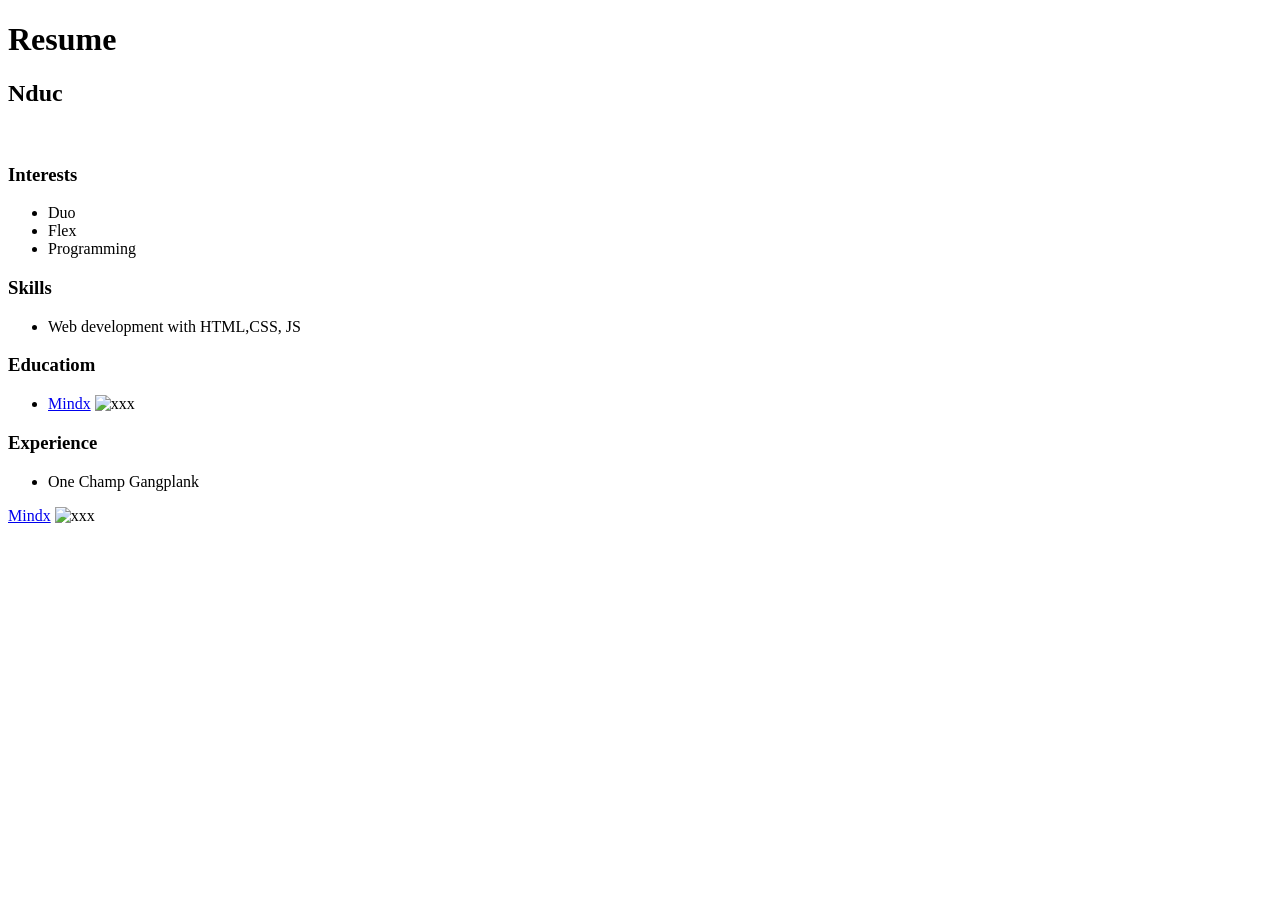
==== buoi2/buoi2.html @ 75802180 "buoi1" ====
<!DOCTYPE html>
<html lang="en">

<head>
    <meta charset="UTF-8">
    <meta http-equiv="X-UA-Compatible" content="IE=edge">
    <meta name="viewport" content="width=device-width, initial-scale=1.0">
    <title>Buổi 2 mindx</title>
    <link rel="stylesheet" href="./index.css">
</head>

<body>
    <div>
        <h1>
            Resume
        </h1>

        <h2>
            Nduc
        </h2>

        <img src="https://picsum.photos/200/300" alt="">

        <h3>Interests</h3>

<ul>
  <li>Duo</li>
  <li>Flex</li>
  <li>Programming</li>
</ul>

<h3>Skills</h3>

<ul>
  <li>Web development with HTML,CSS, JS</li>
</ul>

<h3>Educatiom</h3>

<ul>
  <li><a href="http://facebook.com" target="_blank" rel="noopener noreferrer">Mindx</a>
    <img src="./1004-200x300.jpg" alt="xxx"></li>
</ul>

<h3>Experience</h3>

<ul>
  <li>One Champ Gangplank</li>
</ul>

  <a href="http://facebook.com" target="_blank" rel="noopener noreferrer">Mindx</a>
        <img src="./1004-200x300.jpg" alt="xxx">
       
    </div>
</body>

</html>
---- buoi2/index.css ----
#p1 {
    color: red;
}
.p2 {
    color: blue;
}
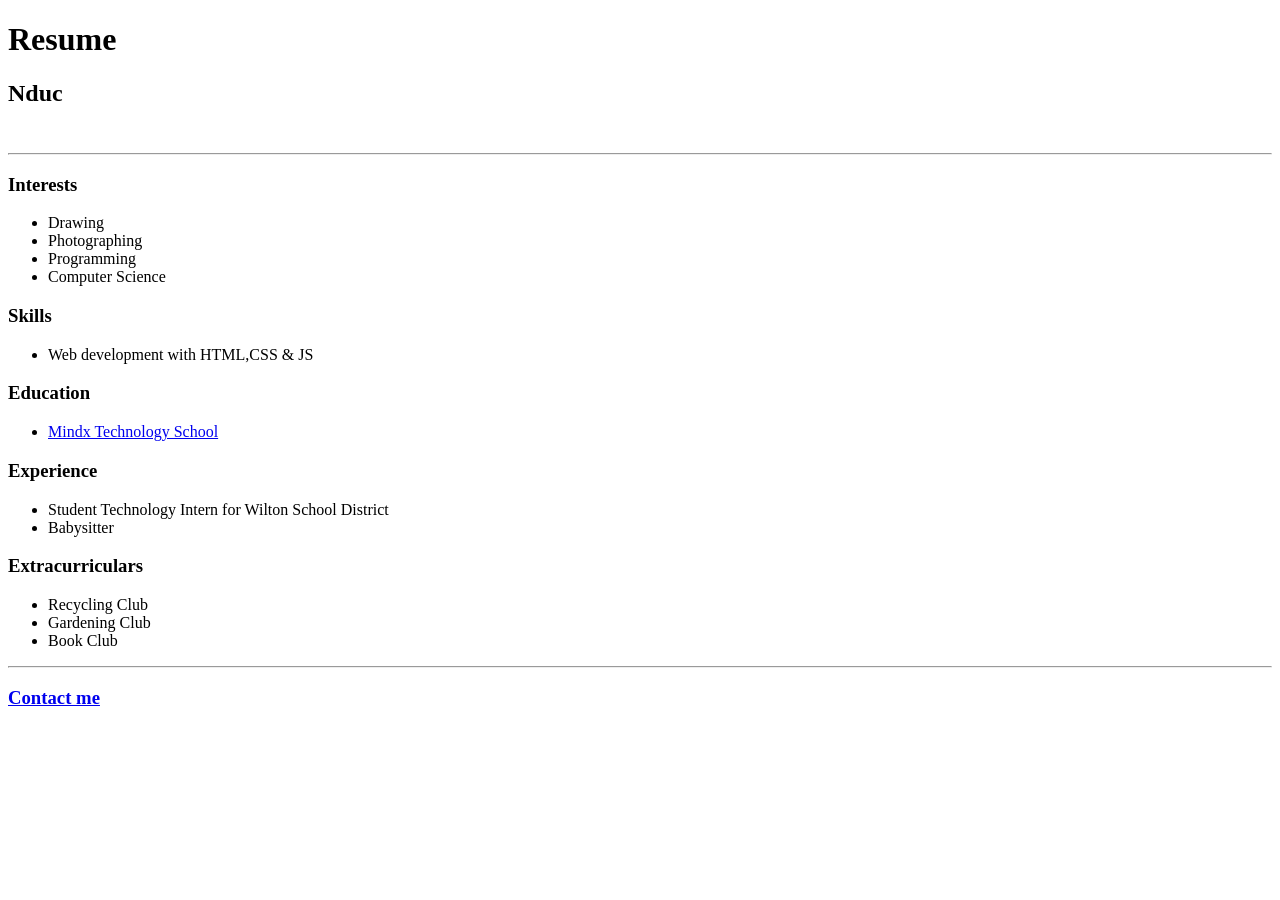
==== commit ccf44bf5: "lan2" ====
--- a/buoi2/buoi2.html
+++ b/buoi2/buoi2.html
@@ -20,37 +20,44 @@
         </h2>
 
         <img src="https://picsum.photos/200/300" alt="">
+        <hr>
 
         <h3>Interests</h3>
 
 <ul>
-  <li>Duo</li>
-  <li>Flex</li>
+  <li>Drawing</li>
+  <li>Photographing</li>
   <li>Programming</li>
+  <li>Computer Science</li>
 </ul>
 
 <h3>Skills</h3>
+<ul>
+  <li>Web development with HTML,CSS & JS</li>
+</ul>
+
+<h3>Education</h3>
 
 <ul>
-  <li>Web development with HTML,CSS, JS</li>
-</ul>
-
-<h3>Educatiom</h3>
-
-<ul>
-  <li><a href="http://facebook.com" target="_blank" rel="noopener noreferrer">Mindx</a>
-    <img src="./1004-200x300.jpg" alt="xxx"></li>
+  <li><a href="http://facebook.com" target="_blank" rel="noopener noreferrer">Mindx Technology School</a></li>
 </ul>
 
 <h3>Experience</h3>
 
 <ul>
-  <li>One Champ Gangplank</li>
+  <li>Student Technology Intern for Wilton School District</li>
+  <li>Babysitter</li>
 </ul>
 
-  <a href="http://facebook.com" target="_blank" rel="noopener noreferrer">Mindx</a>
-        <img src="./1004-200x300.jpg" alt="xxx">
-       
+<h3>Extracurriculars</h3>
+<ul>
+  <li>Recycling Club</li>
+  <li>Gardening Club</li>
+  <li>Book Club</li>
+</ul>
+<hr>
+
+<h3><a href="http://facebook.com" target="_blank" rel="noopener noreferrer">Contact me</a></h3>
     </div>
 </body>
 
